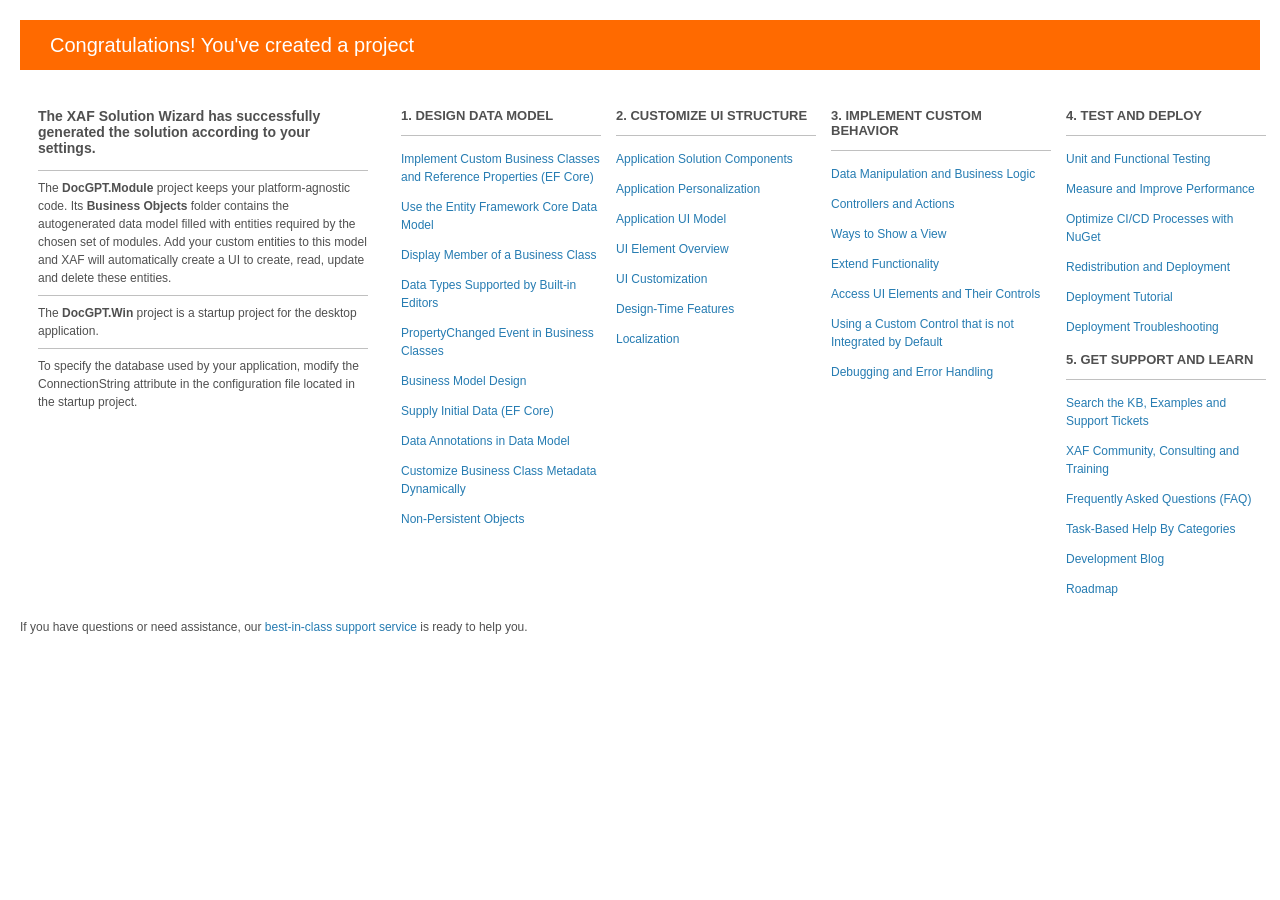
==== DocGPT.Module/Welcome.html @ 986c4c6d "Add project files." ====
﻿<!DOCTYPE html>
<html lang="en">
<head>
    <meta charset="utf-8" />
    <title>Your XAF application</title>
    <style>
        body {
            background: #fff;
            color: #505050;
            font: 12px 'Segoe UI', tahoma, arial, helvetica, sans-serif;
            margin: 20px;
            padding: 0;
        }

        #header {
            background: #efefef;
            padding: 0;
        }

        h1 {
            font-size: 20px;
            font-weight: normal;
            margin: 0;
            padding: 0 30px;
            line-height: 50px;
        }

        p {
            font-size: 20px;
            color: #fff;
            background: #ff6a00;
            padding: 0 30px;
            line-height: 50px;
        }

        #main {
            padding: 5px 15px;
        }

        .section {
            width: 18%;
            float: left;
            min-width : 200px;
            margin: 10px 0 0 15px;
        }

        .section h2 {
            font-size: 13px;
            text-transform: uppercase;
            margin: 0;
            border-bottom: 1px solid silver;
            padding-bottom: 12px;
            margin-bottom: 8px;
        }

        .section.first {
            margin-left: 0;
            margin-right : 14px;
            width: 10%;
            min-width : 330px;
        }

        .section.first h2 {
            font-size: 14px;
            text-transform: none;
            margin-bottom: 2px;
            border: none;
        }

        .section.first li {
            border-top: 1px solid silver;
            padding: 8px 0;
        }

        .section.last {
            margin-right: 0;
        }

        ul {
            list-style: none;
            padding: 0;
            margin: 0;
            line-height: 18px;
        }

        li {
            padding: 6px 0;
        }

        a {
            color: #267cb2;
            text-decoration: none;
        }

        a:hover {
            text-decoration: underline;
        }
    </style>
</head>
<body>
    <div id="header">
        <p>Congratulations! You've created a project</p>
    </div>
    <div id="main" style="width:100%">
        <table style="width:100%">
        <tr>
        <td style="width:330px; vertical-align:top">
        <div class="section first">
            <h2>The XAF Solution Wizard has successfully generated the solution according to your settings.</h2>
            <ul>
                <li>The <b>DocGPT.Module</b> project keeps your platform-agnostic code.
                 Its <b>Business Objects</b> folder contains the autogenerated data model filled with entities required by the chosen set of modules. Add your custom entities to this model and XAF will automatically create a UI to create, read, update and delete these entities.</li>
                <li>The <b>DocGPT.Win</b> project is a startup project for the desktop application.</li>
                <li>To specify the database used by your application, modify the ConnectionString attribute in the configuration file located in the startup project.</li>
            </ul>
        </div>
        </td>
        <td style="vertical-align:top">
        <div class="section">
            <h2>1. Design Data Model</h2>
            <ul>
                <li><a href="https://docs.devexpress.com/eXpressAppFramework/402978/getting-started/in-depth-tutorial-blazor/business-model-design/business-model-design-with-ef-core/implement-custom-business-classes-and-reference-properties-ef-core">Implement Custom Business Classes and Reference Properties (EF Core)</a></li>
    
                <li><a href="https://docs.devexpress.com/eXpressAppFramework/402972/concepts/business-model-design/business-model-design-with-entity-framework-core/use-the-entity-framework-core-data-model">Use the Entity Framework Core Data Model</a></li>
  
                <li><a href="https://docs.devexpress.com/eXpressAppFramework/113525">Display Member of a Business Class</a></li>
                <li><a href="https://docs.devexpress.com/eXpressAppFramework/113014">Data Types Supported by Built-in Editors</a></li>
                <li><a href="https://docs.devexpress.com/eXpressAppFramework/117395">PropertyChanged Event in Business Classes</a></li>
                <li><a href="https://docs.devexpress.com/eXpressAppFramework/113664">Business Model Design</a></li>

                <li><a href="https://docs.devexpress.com/eXpressAppFramework/402985/getting-started/in-depth-tutorial-blazor/business-model-design/business-model-design-with-ef-core/supply-initial-data-ef-core">Supply Initial Data (EF Core)</a></li>
                <li><a href="https://docs.devexpress.com/eXpressAppFramework/112701">Data Annotations in Data Model</a></li>
                <li><a href="https://docs.devexpress.com/eXpressAppFramework/113583">Customize Business Class Metadata Dynamically</a></li>
                <li><a href="https://docs.devexpress.com/eXpressAppFramework/116516">Non-Persistent Objects</a></li>
            </ul>
        </div>
        <div class="section">
            <h2>2. Customize UI Structure</h2>
            <ul>
                <li><a href="https://docs.devexpress.com/eXpressAppFramework/112569">Application Solution Components</a></li>
                <li><a href="https://docs.devexpress.com/eXpressAppFramework/113445">Application Personalization</a></li>
                <li><a href="https://docs.devexpress.com/eXpressAppFramework/112579">Application UI Model</a></li>
                <li><a href="https://docs.devexpress.com/eXpressAppFramework/112607">UI Element Overview</a></li>
                <li><a href="https://docs.devexpress.com/eXpressAppFramework/112748">UI Customization</a></li>
                <li><a href="https://docs.devexpress.com/eXpressAppFramework/112843">Design-Time Features</a></li>
                <li><a href="https://docs.devexpress.com/eXpressAppFramework/113298">Localization</a></li>
            </ul>
        </div>
        <div class="section" style="min-width : 220px">
            <h2>3. Implement Custom Behavior</h2>
            <ul>
                <li><a href="https://docs.devexpress.com/eXpressAppFramework/113708">Data Manipulation and Business Logic</a></li>
                <li><a href="https://docs.devexpress.com/eXpressAppFramework/112623">Controllers and Actions</a></li>
                <li><a href="https://docs.devexpress.com/eXpressAppFramework/112803">Ways to Show a View</a></li>
                <li><a href="https://docs.devexpress.com/eXpressAppFramework/112740">Extend Functionality</a></li>
                <li><a href="https://docs.devexpress.com/eXpressAppFramework/120092">Access UI Elements and Their Controls</a></li>
                <li><a href="https://docs.devexpress.com/eXpressAppFramework/113610">Using a Custom Control that is not Integrated by Default</a></li>
                <li><a href="https://docs.devexpress.com/eXpressAppFramework/112572">Debugging and Error Handling</a></li>
            </ul>
        </div>
        <div class="section">
            <h2>4. Test and Deploy</h2>
            <ul>
                <li><a href="https://docs.devexpress.com/eXpressAppFramework/112572">Unit and Functional Testing</a></li>
                <li><a href="https://www.devexpress.com/kb=T148978">Measure and Improve Performance</a></li>
                <li><a href="https://nuget.devexpress.com">Optimize CI/CD Processes with NuGet</a></li>
                <li><a href="https://docs.devexpress.com/eXpressAppFramework/113033">Redistribution and Deployment</a></li>
                <li><a href="https://docs.devexpress.com/eXpressAppFramework/113231">Deployment Tutorial</a></li>
                <li><a href="https://docs.devexpress.com/eXpressAppFramework/113238">Deployment Troubleshooting</a></li>
            </ul>
        </div>
        <div class="section">
            <h2>5. Get Support and Learn</h2>
            <ul>
                <li><a href="https://www.devexpress.com/sc">Search the KB, Examples and Support Tickets</a></li>
                <li><a href="https://www.devexpress.com/go/XAF_Community_Consulting_Training.aspx">XAF Community, Consulting and Training</a></li>
                <li><a href="https://docs.devexpress.com/eXpressAppFramework/113054">Frequently Asked Questions (FAQ)</a></li>
                <li><a href="https://docs.devexpress.com/eXpressAppFramework/112682/">Task-Based Help By Categories</a></li>
                <li><a href="https://community.devexpress.com/blogs/xaf/">Development Blog</a></li>
                <li><a href="https://www.devexpress.com/go/XAF_Roadmap.aspx">Roadmap</a></li>
            </ul>
        </div>
        </td>
        </tr>
        </table>
    </div>
    <div id="footer">
        <ul><li>If you have questions or need assistance, our <a href="https://www.devexpress.com/Support/Center/">best-in-class support service</a> is ready to help you.</li></ul>
    </div>
</body>
</html>
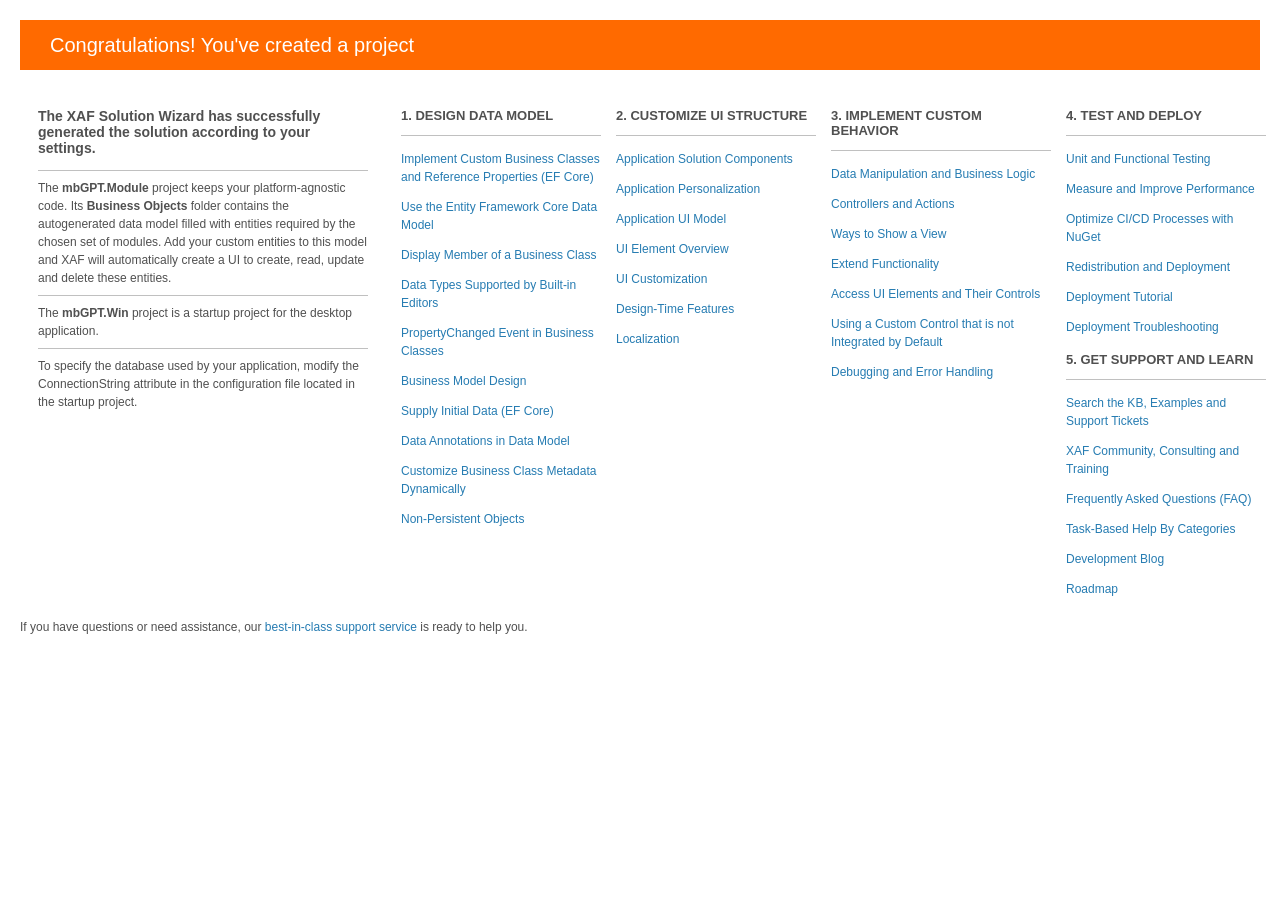
==== commit 2904b19b: "mbGPT" ====
--- a/DocGPT.Module/Welcome.html
+++ b/DocGPT.Module/Welcome.html
@@ -108,9 +108,9 @@
         <div class="section first">
             <h2>The XAF Solution Wizard has successfully generated the solution according to your settings.</h2>
             <ul>
-                <li>The <b>DocGPT.Module</b> project keeps your platform-agnostic code.
+                <li>The <b>mbGPT.Module</b> project keeps your platform-agnostic code.
                  Its <b>Business Objects</b> folder contains the autogenerated data model filled with entities required by the chosen set of modules. Add your custom entities to this model and XAF will automatically create a UI to create, read, update and delete these entities.</li>
-                <li>The <b>DocGPT.Win</b> project is a startup project for the desktop application.</li>
+                <li>The <b>mbGPT.Win</b> project is a startup project for the desktop application.</li>
                 <li>To specify the database used by your application, modify the ConnectionString attribute in the configuration file located in the startup project.</li>
             </ul>
         </div>
